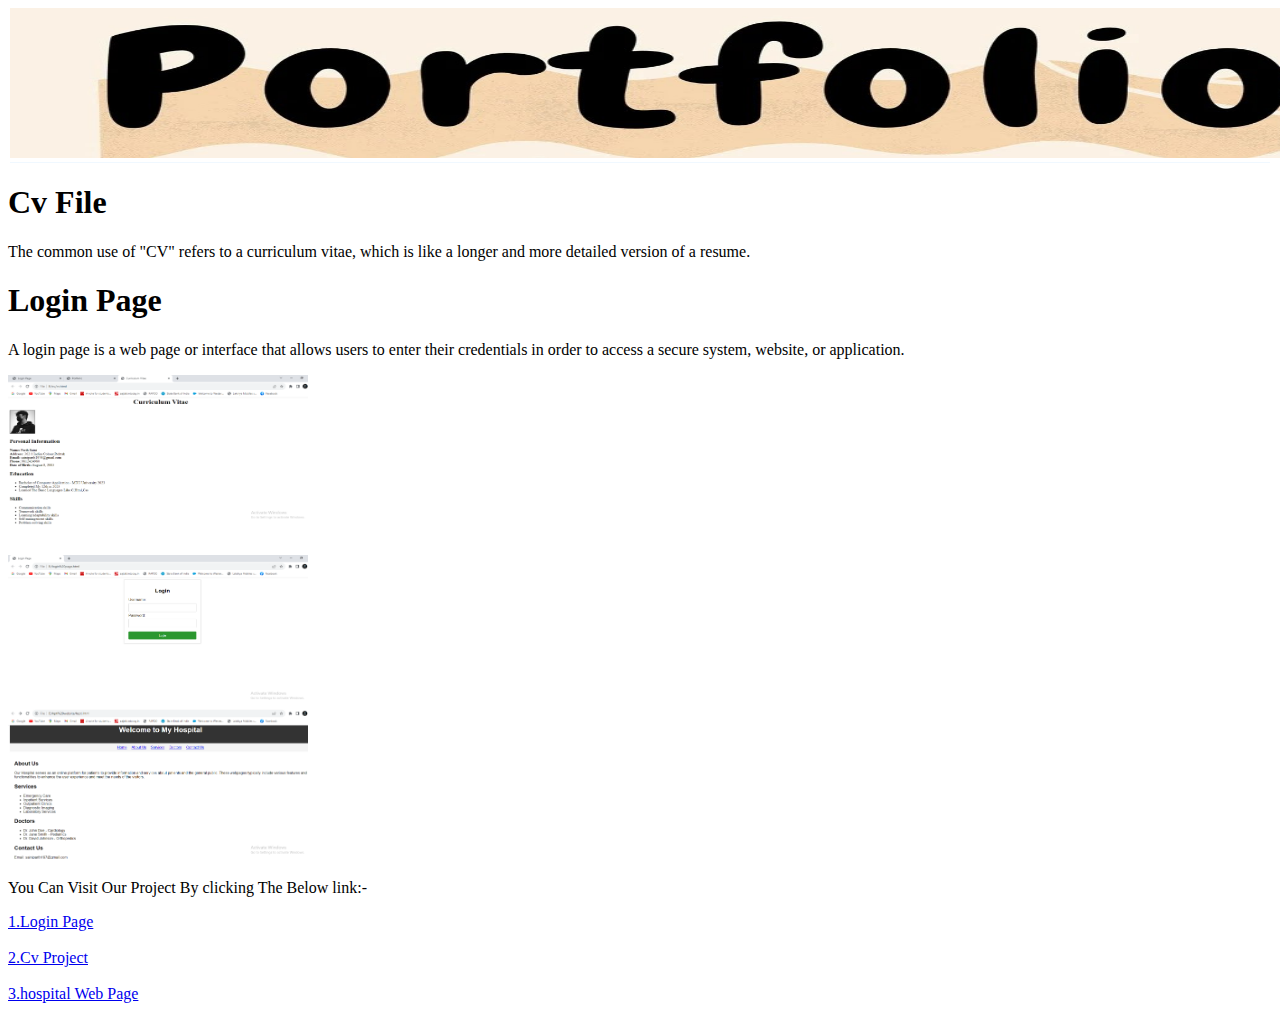
==== porfolio.html @ b2004c80 "Add files via upload" ====
<!DOCTYPE html>
<html lang="en">
<head>
    <meta charset="UTF-8">
    <meta name="viewport" content="width=device-width, initial-scale=1.0">
    <title>Portfolio</title>
    <link rel="stylesheet" href="css/styles.css">
<style>
.heading{
        margin:2px;
        border-bottom: 1px solid aliceblue;
        
}

</style>
</head>
<body>
 <div class="heading">
        <img src="portfolio.jpg" height="150px" width="1400px">
 </div>
       <div class="cvmain">
            <div class="cvleft">
                <h1>Cv File</h1>
                  <p>The common use of "CV" refers to a curriculum vitae, which is like a longer and more detailed version of a resume.</p>
             </div>
             
        <div class="loginmain">
                <div class="loginleft">
                    <h1>Login Page</h1>
                    <p>A ​login page is a ​web page or ​interface that allows ​users to enter their ​credentials in order to access a secure system, website, or application.</p>
                </div>
        </div>
 </div>

 <div class="main1" >                     
     <div class="cv"style="height: 180px;width: 550px;">
        <img src="Cv.png" width="300px" height="150px" >
        </div>
     <div class="loginpage">
                <img src="Screenshot (52).png" width="300px" height="150px" >
        </div>
        <div class="hsptl">
                <img src="hospital.png" width="300px" height="150px">
        </div>
</div> 
<p>You Can Visit Our Project By clicking The Below link:-</p>
<a href="login page.html" target="_blank" >1.Login Page</a><br><br>
<a href="cv.html" target="_blank">2.Cv Project</a><br><br>
<a href="hsptl.html" target="_blank">3.hospital Web Page</a><br><br>
</body>
</html>
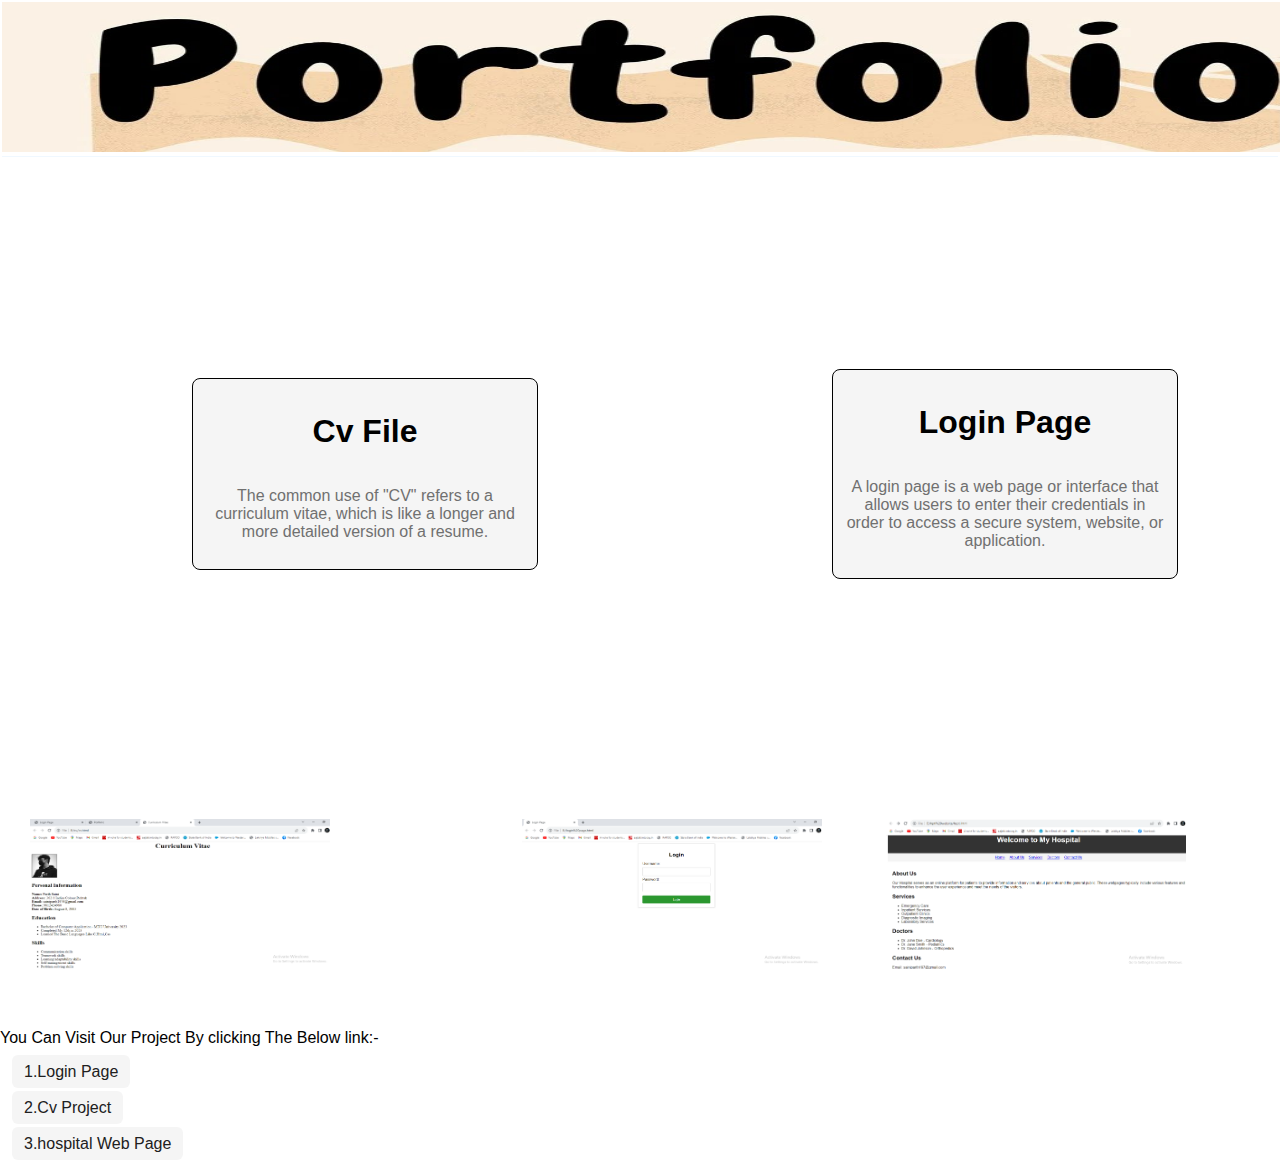
==== commit e144a730: "Update porfolio.html" ====
--- a/porfolio.html
+++ b/porfolio.html
@@ -4,7 +4,7 @@
     <meta charset="UTF-8">
     <meta name="viewport" content="width=device-width, initial-scale=1.0">
     <title>Portfolio</title>
-    <link rel="stylesheet" href="css/styles.css">
+    <link rel="stylesheet" href="styles.css">
 <style>
 .heading{
         margin:2px;
--- a/styles.css
+++ b/styles.css
@@ -0,0 +1,203 @@
+html, body{
+    margin: 0px;
+    user-select: none;
+    padding: 0px;
+    height: 100%;
+    width: 100%;
+    font-family: Poppins, sans-serif;
+    
+}
+
+.header{
+    height: 10vh;
+    width: 100%;
+    background-color: aqua;
+    display: flex;
+    align-items: center;
+    justify-content: space-between;
+    
+}
+
+.left, .right, .center{
+    display: flex;
+    width: 30%;
+    height: 100%;
+    align-items: center;
+}
+
+.right{
+    margin-right: 10px;
+}
+
+.left img{
+    border-radius: 30px;
+}
+
+.left{
+    margin-left: 10px;
+}
+
+input{
+    width: 250px;
+    height: 32px;
+    border: 0px;
+    border-radius: 6px;
+    padding: 2px 8px;
+    text-align: center;
+    font-size: 16px;
+}
+
+a{
+    color: rgb(32, 32, 32);
+    margin: 2px 12px;
+    background-color: rgb(245, 245, 245);
+    padding: 8px 12px;
+    text-decoration: none;
+    border-radius: 6px;
+}
+
+a:hover{
+    background-color: rgb(40, 187, 255);
+    
+}
+
+.main{
+    display: flex;
+    align-items: center;
+    justify-content: space-around;
+    height: 70vh;
+}
+
+.cvmain{
+    display: flex;
+    align-items: center;
+    justify-content: space-around;
+    height: 70vh;
+}
+.cvleft{
+    width: 46%;
+}
+.cvleft p{
+    color: rgb(112, 112, 112);
+}
+.loginleft{
+    width: 46%;
+}
+.loginleft p{
+    color: rgb(112, 112, 112);
+}
+.cvleft{
+    margin: 90px;
+}
+.loginmain{
+    display: inline-flex;
+    align-items: center;
+    justify-content: center;
+    height:70vh;
+}
+
+.mleft, .mright{
+    width: 46%;
+}
+
+.mleft p{
+    color: rgb(112, 112, 112);
+}
+
+.mright{
+    display: flex;
+    align-items: center;
+    justify-content: center;
+}
+
+.card{
+    width: 320px;
+    height: fit-content;
+    max-height: 400px;
+    border-radius: 8px;
+    overflow: scroll;
+    background-color: whitesmoke;
+    padding: 12px;
+    text-align: center;
+    display: flex;
+    flex-direction: column;
+    border: 1px solid black;
+}
+
+
+.contact{
+    width: 100%;
+    height: 250px;
+    display: flex;
+    margin: 12px 0px;
+    justify-content: space-around;
+    background-color: pink;
+    border-bottom: 1px solid black;
+}
+
+.footer{
+    height: 30px;
+    width: 100%;
+    text-align: center;
+    font-size: 12px;
+}
+
+
+
+.cright{
+    display: flex;
+    align-items: center;
+}
+
+.cright img{
+    border-radius: 8px;
+    border: 1px solid black;
+}
+
+.cvleft{
+        width: 320px;
+        height: fit-content;
+        max-height: 400px;
+        border-radius: 8px;
+        overflow: hidden;
+        background-color: whitesmoke;
+        padding: 12px;
+        text-align: center;
+        display: flex;
+        flex-direction: column;
+        border: 1px solid black;
+}
+.loginleft{
+    
+        width: 320px;
+        height: fit-content;
+        max-height: 400px;
+        border-radius: 8px;
+        overflow: hidden;
+        background-color: whitesmoke;
+        padding: 12px;
+        text-align: center;
+        display: flex;
+        flex-direction: column;
+        border: 1px solid black;
+}
+
+.main1{
+    margin: 30px;
+    display:flex;}
+
+.hsptl{
+    float: left;
+    width: 33.33%;
+}
+.cv{
+    float: left;
+    width: 33.3%;
+}
+.loginpage{
+    float: left;
+    width: 33.3%;
+}
+
+
+  
